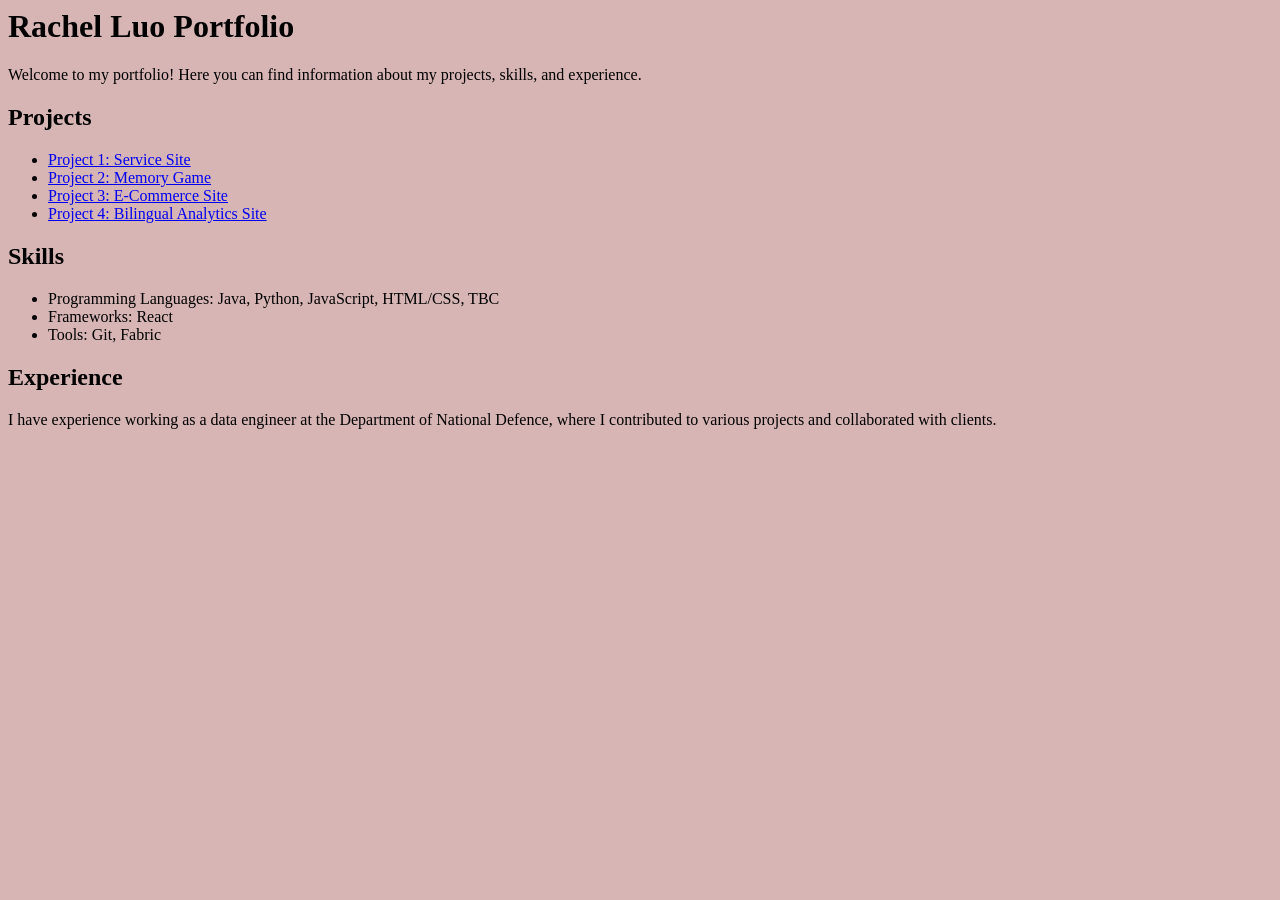
==== index.html @ 93ffdb48 "feat: add intial homepage with css" ====
<html>
    <head>
        <title>Rachel Luo Portfolio</title>
        <link rel="stylesheet" href="style.css">
        <meta charset="UTF-8">
        <meta name="viewport" content="width=device-width, initial-scale=1.0">
    </head>
    <body>
        <h1>Rachel Luo Portfolio</h1>
        <p>Welcome to my portfolio! Here you can find information about my projects, skills, and experience.</p>
        
        <h2>Projects</h2>
        <ul>
            <li><a href="service.html">Project 1: Service Site</a></li>
            <li><a href="game.html">Project 2: Memory Game</a></li>
            <li><a href="ecommerce.html">Project 3: E-Commerce Site</a></li>
            <li><a href="analytics.html">Project 4: Bilingual Analytics Site</a></li>
        </ul>
        
        <h2>Skills</h2>
        <ul>
            <li>Programming Languages: Java, Python, JavaScript, HTML/CSS, TBC </li>
            <li>Frameworks: React</li>
            <li>Tools: Git, Fabric</li>
        </ul>
        
        <h2>Experience</h2>
        <p>I have experience working as a data engineer at the Department of National Defence, where I contributed to various projects and collaborated with clients.</p>
</html>
---- style.css ----
body {
    background-color: #d8b5b5;
}
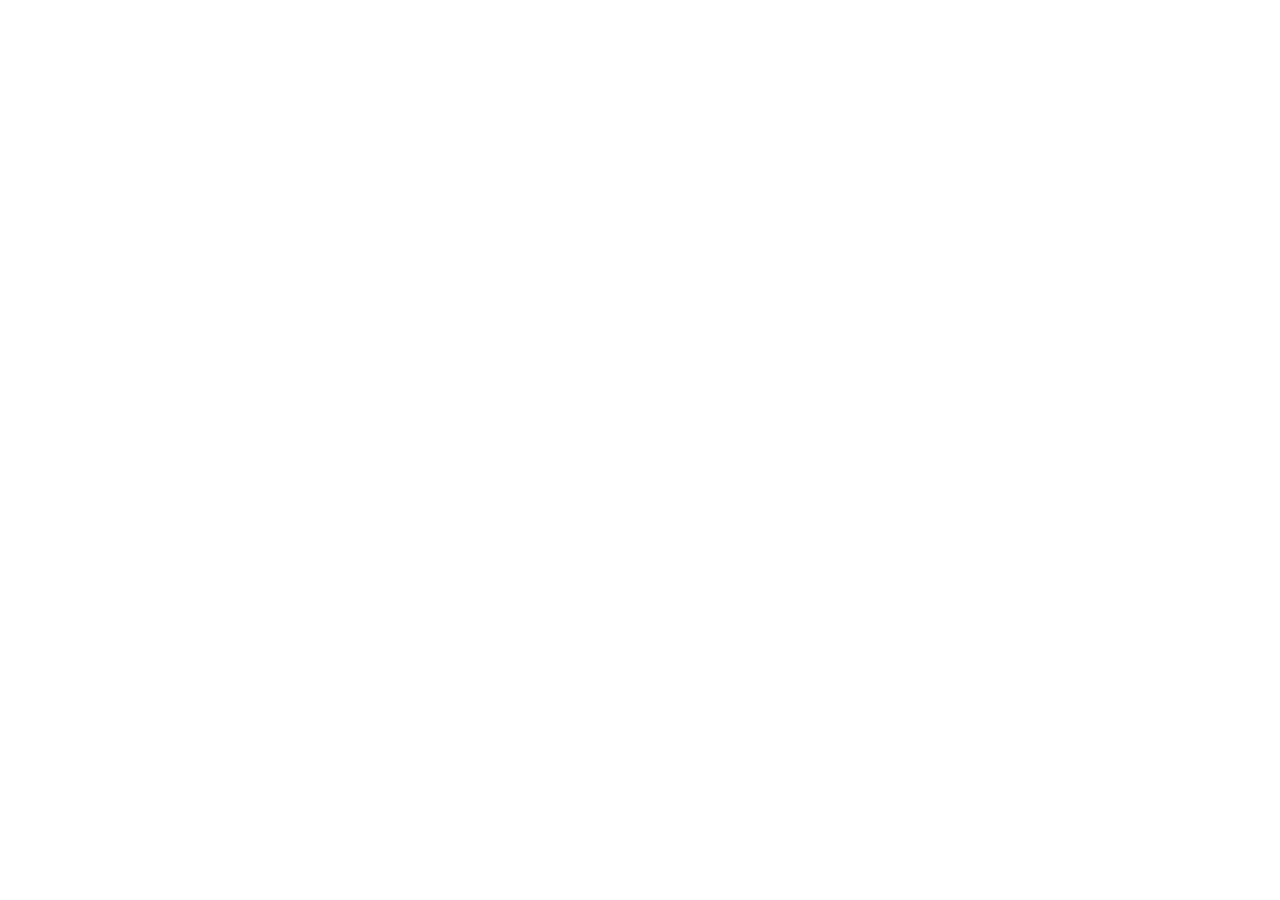
==== commit 2a587641: "feat: organize folder structure" ====
--- a/index.html
+++ b/index.html
@@ -1,29 +1,31 @@
+<!DOCTYPE html>
+<html lang="en">
 <html>
-    <head>
-        <title>Rachel Luo Portfolio</title>
-        <link rel="stylesheet" href="style.css">
+    <head> 
         <meta charset="UTF-8">
         <meta name="viewport" content="width=device-width, initial-scale=1.0">
+        <title>Rachel Luo Portfolio</title>
     </head>
     <body>
-        <h1>Rachel Luo Portfolio</h1>
-        <p>Welcome to my portfolio! Here you can find information about my projects, skills, and experience.</p>
-        
-        <h2>Projects</h2>
-        <ul>
-            <li><a href="service.html">Project 1: Service Site</a></li>
-            <li><a href="game.html">Project 2: Memory Game</a></li>
-            <li><a href="ecommerce.html">Project 3: E-Commerce Site</a></li>
-            <li><a href="analytics.html">Project 4: Bilingual Analytics Site</a></li>
-        </ul>
-        
-        <h2>Skills</h2>
-        <ul>
-            <li>Programming Languages: Java, Python, JavaScript, HTML/CSS, TBC </li>
-            <li>Frameworks: React</li>
-            <li>Tools: Git, Fabric</li>
-        </ul>
-        
-        <h2>Experience</h2>
-        <p>I have experience working as a data engineer at the Department of National Defence, where I contributed to various projects and collaborated with clients.</p>
-</html>+        <div id="root"></div>
+        <script type="module" src="./src/main.jsx"></script>
+    </body>
+</html>
+
+
+<!-- From Installation: -->
+
+<!-- <!doctype html>
+<html lang="en">
+  <head>
+    <meta charset="UTF-8" />
+    <link rel="icon" type="image/svg+xml" href="/favicon.svg" />
+    <meta name="viewport" content="width=device-width, initial-scale=1.0" />
+    <title>portfolio</title>
+  </head>
+  <body>
+    <div id="root"></div>
+    <script type="module" src="/src/main.jsx"></script>
+  </body>
+</html> -->
+
